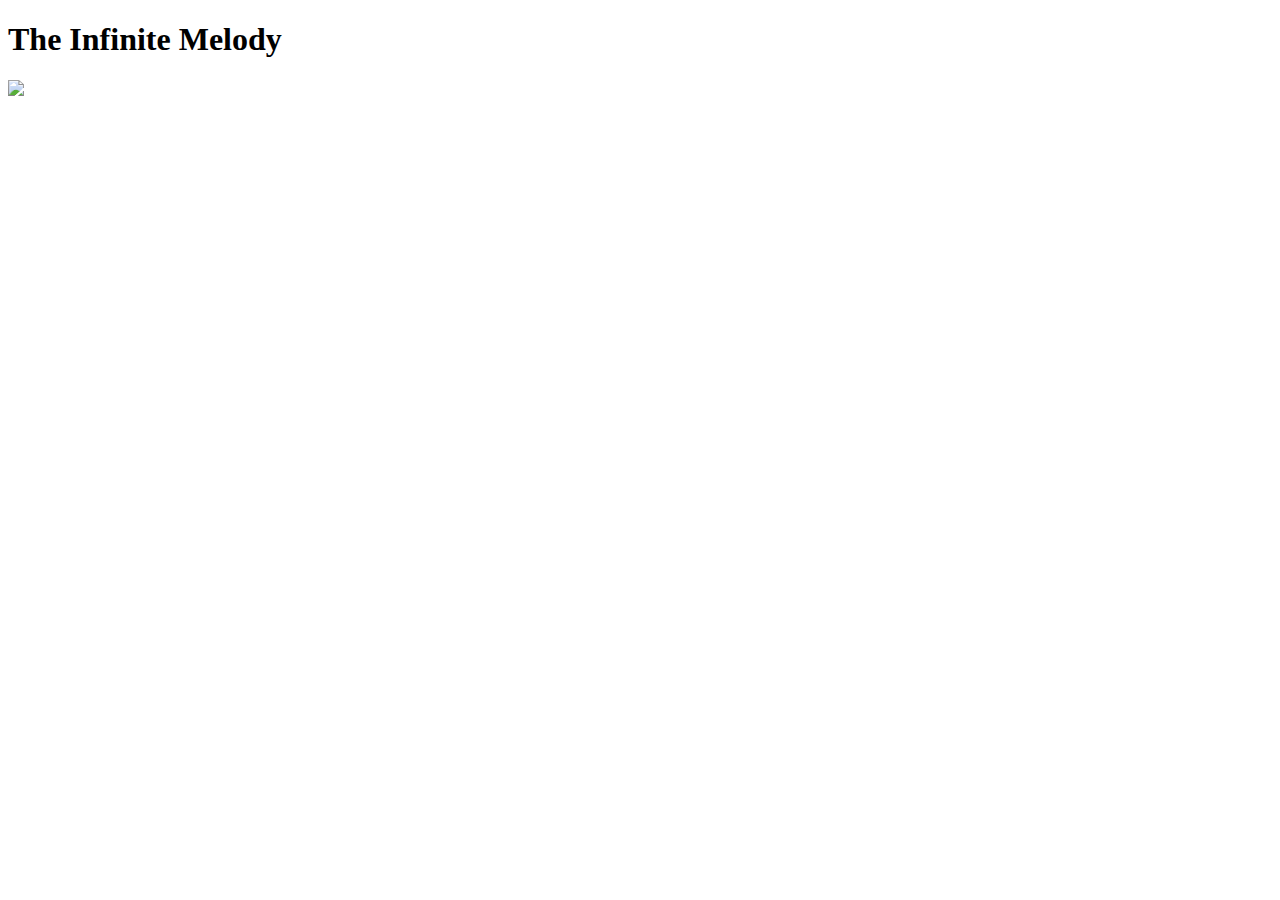
==== templates/index.html @ 118b1ac3 "changed page to index" ====
<!doctype html>
<html lang="en">
  <head>
    <meta charset="utf-8">
    <meta name="viewport" content="width=device-width, initial-scale=1">
    <title>The Infinite Melody</title>
    <link rel="canonical" href="/">
    <link href="https://cdn.jsdelivr.net/npm/bootstrap@5.3.2/dist/css/bootstrap.min.css" rel="stylesheet" integrity="sha384-T3c6CoIi6uLrA9TneNEoa7RxnatzjcDSCmG1MXxSR1GAsXEV/Dwwykc2MPK8M2HN" crossorigin="anonymous">
    <link rel="stylesheet" href="static/style.css">
  </head>
    <body>
      <h1>The Infinite Melody</h1>    
      
      <div id="music-container">
        <img style="height:100px; float:left;" src="static/treble_clef.png">
        <div id="note-container"></div>
      </div>
    
    </body>
</html>
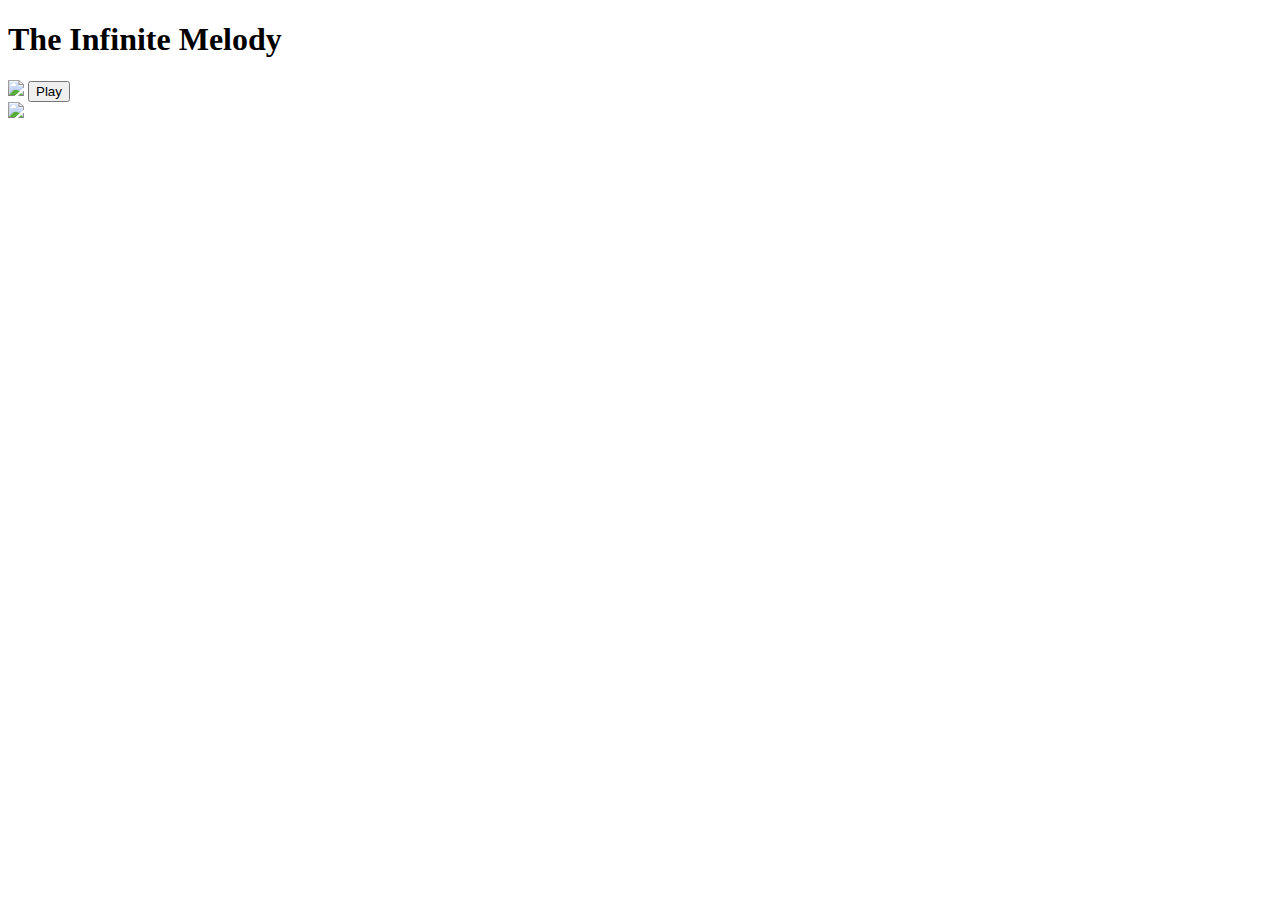
==== commit 17eb1a68: "added script and test note" ====
--- a/templates/index.html
+++ b/templates/index.html
@@ -10,10 +10,15 @@
   </head>
     <body>
       <h1>The Infinite Melody</h1>    
+      <img class='note' src="static/crochet.png">
+      
+
+      <button id="play-button">Play</button>
       
       <div id="music-container">
         <img style="height:100px; float:left;" src="static/treble_clef.png">
-        <div id="note-container"></div>
+        <div id="note-container"><script src="static/script.js"></script></div>
+        
       </div>
     
     </body>
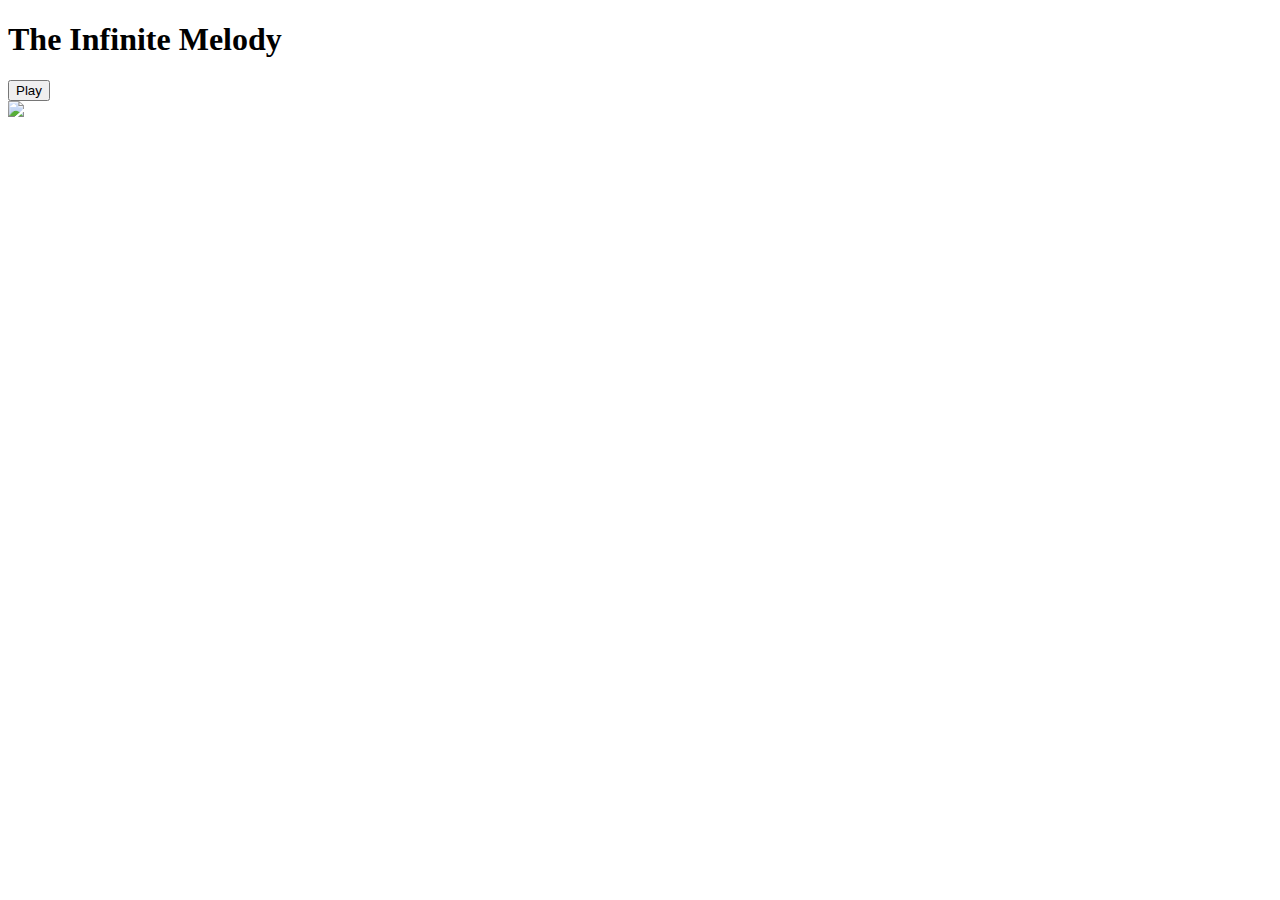
==== commit f662410b: "animation works" ====
--- a/templates/index.html
+++ b/templates/index.html
@@ -5,20 +5,22 @@
     <meta name="viewport" content="width=device-width, initial-scale=1">
     <title>The Infinite Melody</title>
     <link rel="canonical" href="/">
-    <link href="https://cdn.jsdelivr.net/npm/bootstrap@5.3.2/dist/css/bootstrap.min.css" rel="stylesheet" integrity="sha384-T3c6CoIi6uLrA9TneNEoa7RxnatzjcDSCmG1MXxSR1GAsXEV/Dwwykc2MPK8M2HN" crossorigin="anonymous">
+    <link rel="preconnect" href="https://fonts.googleapis.com">
+    <link rel="preconnect" href="https://fonts.gstatic.com" crossorigin>
+    <link href="https://fonts.googleapis.com/css2?family=Playfair+Display:wght@400;500&display=swap" rel="stylesheet">
+    <!-- <link href="https://cdn.jsdelivr.net/npm/bootstrap@5.3.2/dist/css/bootstrap.min.css" rel="stylesheet" integrity="sha384-T3c6CoIi6uLrA9TneNEoa7RxnatzjcDSCmG1MXxSR1GAsXEV/Dwwykc2MPK8M2HN" crossorigin="anonymous"> -->
     <link rel="stylesheet" href="static/style.css">
   </head>
     <body>
-      <h1>The Infinite Melody</h1>    
-      <img class='note' src="static/crochet.png">
-      
+      <h1>The Infinite Melody</h1>         
 
       <button id="play-button">Play</button>
-      
-      <div id="music-container">
-        <img style="height:100px; float:left;" src="static/treble_clef.png">
-        <div id="note-container"><script src="static/script.js"></script></div>
-        
+      <div>
+        <div id="music-container">
+            <img style="height:100px; float:left;" src="static/treble_clef.png">
+            <div id="note-container"><script src="static/script.js"></script></div>
+            
+        </div>
       </div>
     
     </body>
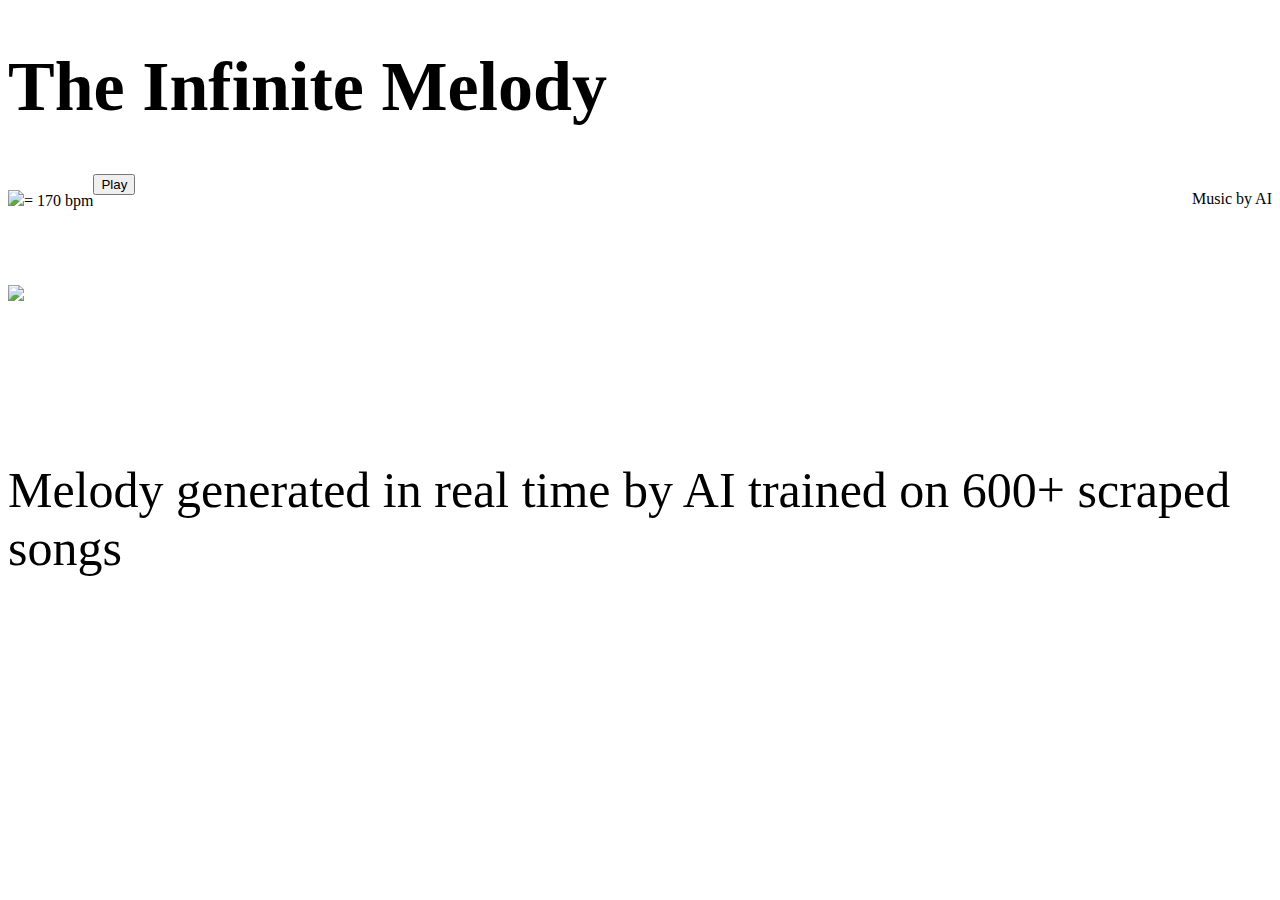
==== commit 66dc6799: "changed font and sorted layout" ====
--- a/templates/index.html
+++ b/templates/index.html
@@ -7,21 +7,30 @@
     <link rel="canonical" href="/">
     <link rel="preconnect" href="https://fonts.googleapis.com">
     <link rel="preconnect" href="https://fonts.gstatic.com" crossorigin>
+    <link href="https://fonts.googleapis.com/css2?family=Tangerine&display=swap" rel="stylesheet">
     <link href="https://fonts.googleapis.com/css2?family=Playfair+Display:wght@400;500&display=swap" rel="stylesheet">
     <!-- <link href="https://cdn.jsdelivr.net/npm/bootstrap@5.3.2/dist/css/bootstrap.min.css" rel="stylesheet" integrity="sha384-T3c6CoIi6uLrA9TneNEoa7RxnatzjcDSCmG1MXxSR1GAsXEV/Dwwykc2MPK8M2HN" crossorigin="anonymous"> -->
     <link rel="stylesheet" href="static/style.css">
   </head>
     <body>
-      <h1>The Infinite Melody</h1>         
+      <h1 style="font-size: 70px">The Infinite Melody</h1>         
 
+      <div style="position: relative">
+        <p style="float:left"><img src="static/crochet.png" style="width: 20px">= 170 bpm</p>
+        <p style="float:right">Music by AI</p>
+      </div>
       <button id="play-button">Play</button>
       <div>
-        <div id="music-container">
+        <div id="music-container" style="padding-top:10vh" >
             <img style="height:100px; float:left;" src="static/treble_clef.png">
             <div id="note-container"><script src="static/script.js"></script></div>
             
         </div>
       </div>
-    
+      
+      <div>
+        <p style="font-size: 50px; padding-top: 10%">Melody generated in real time by AI trained on 600+ scraped songs</p>
+      </div>
+
     </body>
 </html>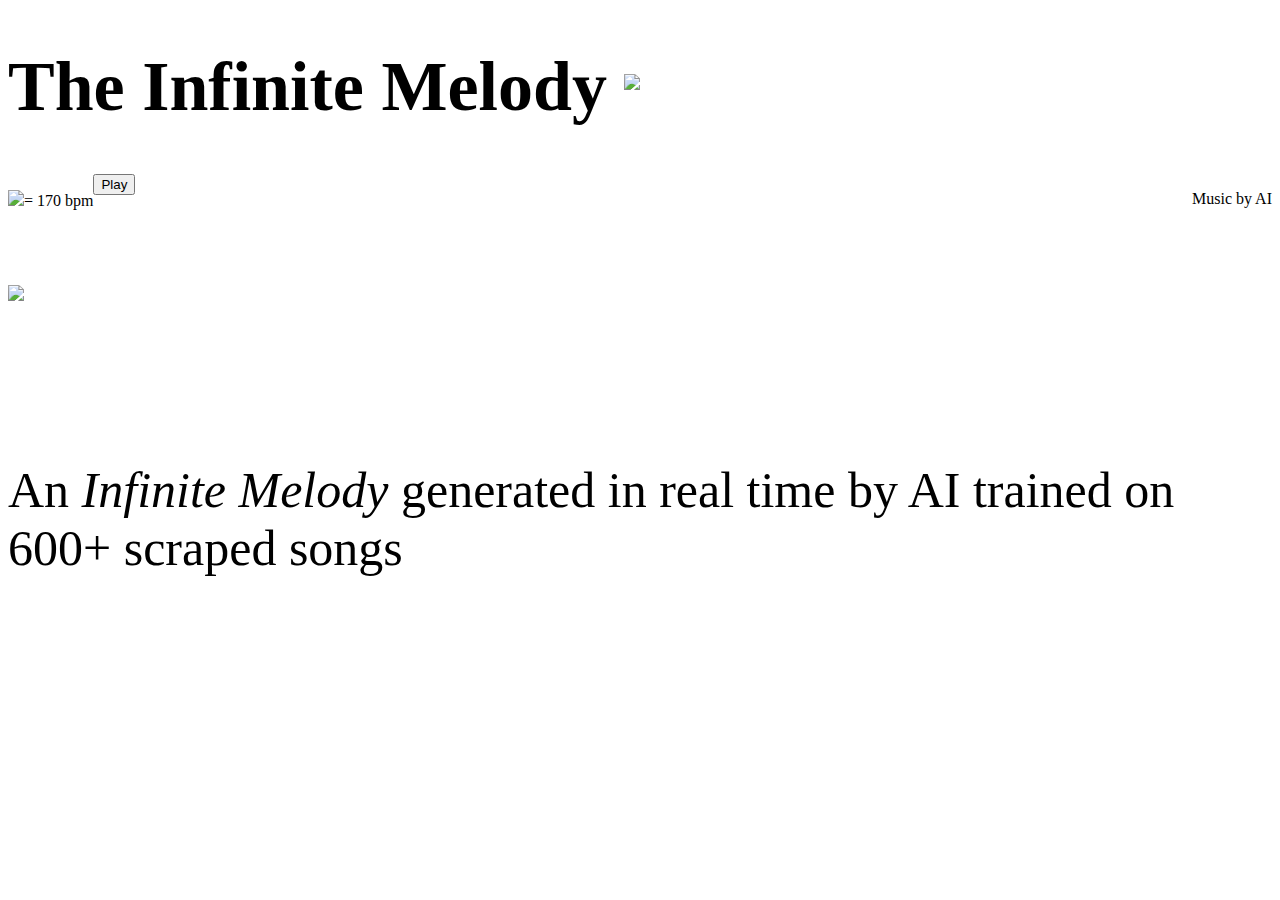
==== commit 7d4d8e96: "fixes" ====
--- a/templates/index.html
+++ b/templates/index.html
@@ -9,11 +9,14 @@
     <link rel="preconnect" href="https://fonts.gstatic.com" crossorigin>
     <link href="https://fonts.googleapis.com/css2?family=Tangerine&display=swap" rel="stylesheet">
     <link href="https://fonts.googleapis.com/css2?family=Playfair+Display:wght@400;500&display=swap" rel="stylesheet">
-    <!-- <link href="https://cdn.jsdelivr.net/npm/bootstrap@5.3.2/dist/css/bootstrap.min.css" rel="stylesheet" integrity="sha384-T3c6CoIi6uLrA9TneNEoa7RxnatzjcDSCmG1MXxSR1GAsXEV/Dwwykc2MPK8M2HN" crossorigin="anonymous"> -->
+    <script src="https://cdnjs.cloudflare.com/ajax/libs/jquery/3.5.1/jquery.min.js" integrity="sha512-bLT0Qm9VnAYZDflyKcBaQ2gg0hSYNQrJ8RilYldYQ1FxQYoCLtUjuuRuZo+fjqhx/qtq/1itJ0C2ejDxltZVFg==" crossorigin="anonymous"></script>
+    <script src="https://cdnjs.cloudflare.com/ajax/libs/socket.io/2.3.0/socket.io.js"></script>
+        <!-- <link href="https://cdn.jsdelivr.net/npm/bootstrap@5.3.2/dist/css/bootstrap.min.css" rel="stylesheet" integrity="sha384-T3c6CoIi6uLrA9TneNEoa7RxnatzjcDSCmG1MXxSR1GAsXEV/Dwwykc2MPK8M2HN" crossorigin="anonymous"> -->
     <link rel="stylesheet" href="static/style.css">
+    <link rel="shortcut icon" href="{{ url_for('static', filename='favicon.ico') }}">
   </head>
     <body>
-      <h1 style="font-size: 70px">The Infinite Melody</h1>         
+      <h1 style="font-size: 70px">The Infinite Melody <img style="width: 100px; vertical-align: middle; padding-bottom: 23px;" src="static/logo.png"> </h1>
 
       <div style="position: relative">
         <p style="float:left"><img src="static/crochet.png" style="width: 20px">= 170 bpm</p>
@@ -29,7 +32,7 @@
       </div>
       
       <div>
-        <p style="font-size: 50px; padding-top: 10%">Melody generated in real time by AI trained on 600+ scraped songs</p>
+        <p style="font-size: 50px; padding-top: 10%">An <i>Infinite Melody</i> generated in real time by AI trained on 600+ scraped songs</p>
       </div>
 
     </body>
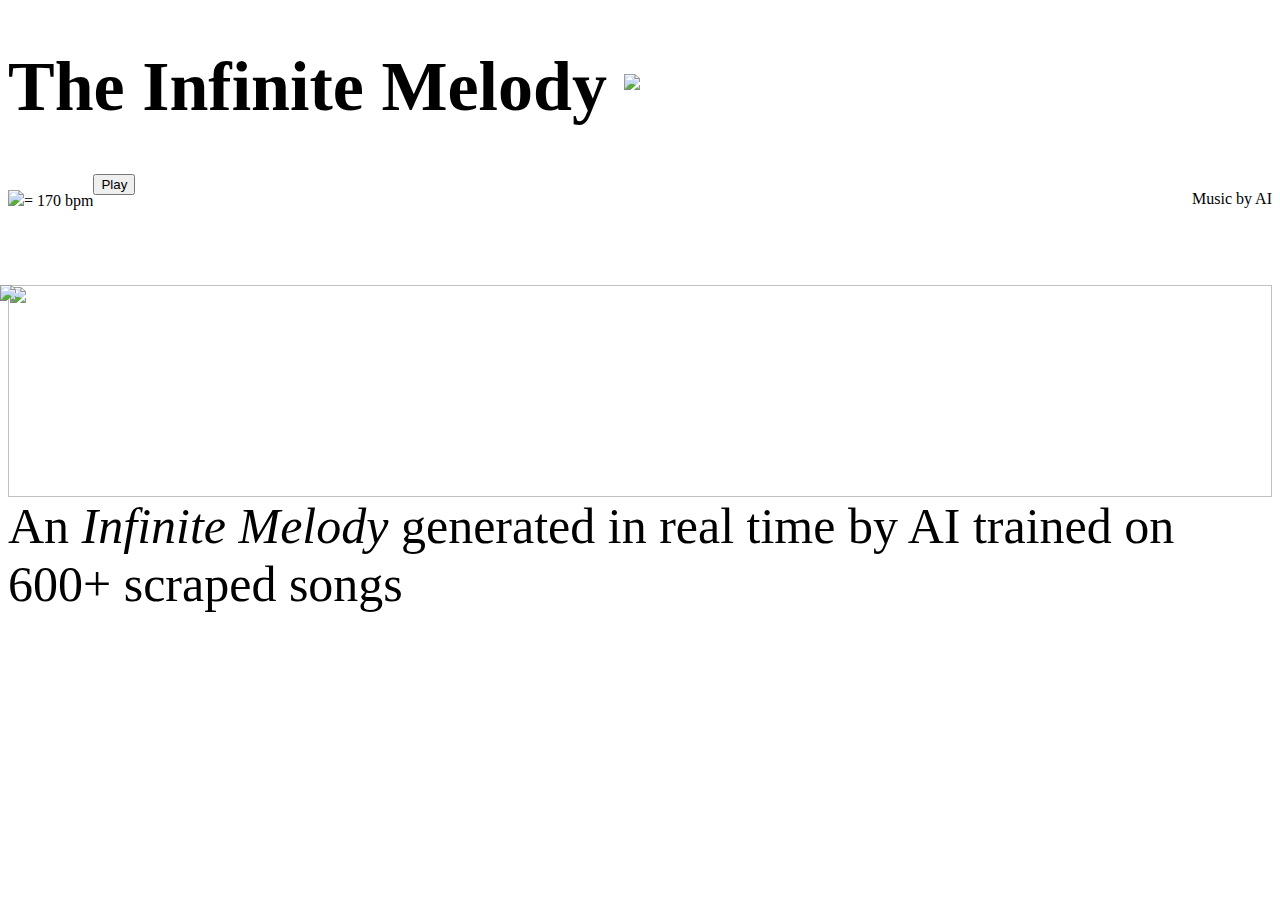
==== commit 00bb5bd2: "added bass clef" ====
--- a/templates/index.html
+++ b/templates/index.html
@@ -25,10 +25,17 @@
       <button id="play-button">Play</button>
       <div>
         <div id="music-container" style="padding-top:10vh" >
-            <img style="height:100px; float:left;" src="static/treble_clef.png">
-            <div id="note-container"><script src="static/script.js"></script></div>
+            <img style="height:212px; float:left; width: 100%" src="static/clef.png">
+            
+            <div id="note-container">
+              <img style="height:212px; left:0; position: absolute" src="static/clef_symbols.png">
+              <script src="static/script.js"></script>
+              <!-- Notes go here -->
+              <!-- <img src="static/minim.png" style="position: absolute; width: 50px; bottom: -40px; right: 50%"> --> <!--Test note-->
+            </div>
             
         </div>
+        
       </div>
       
       <div>
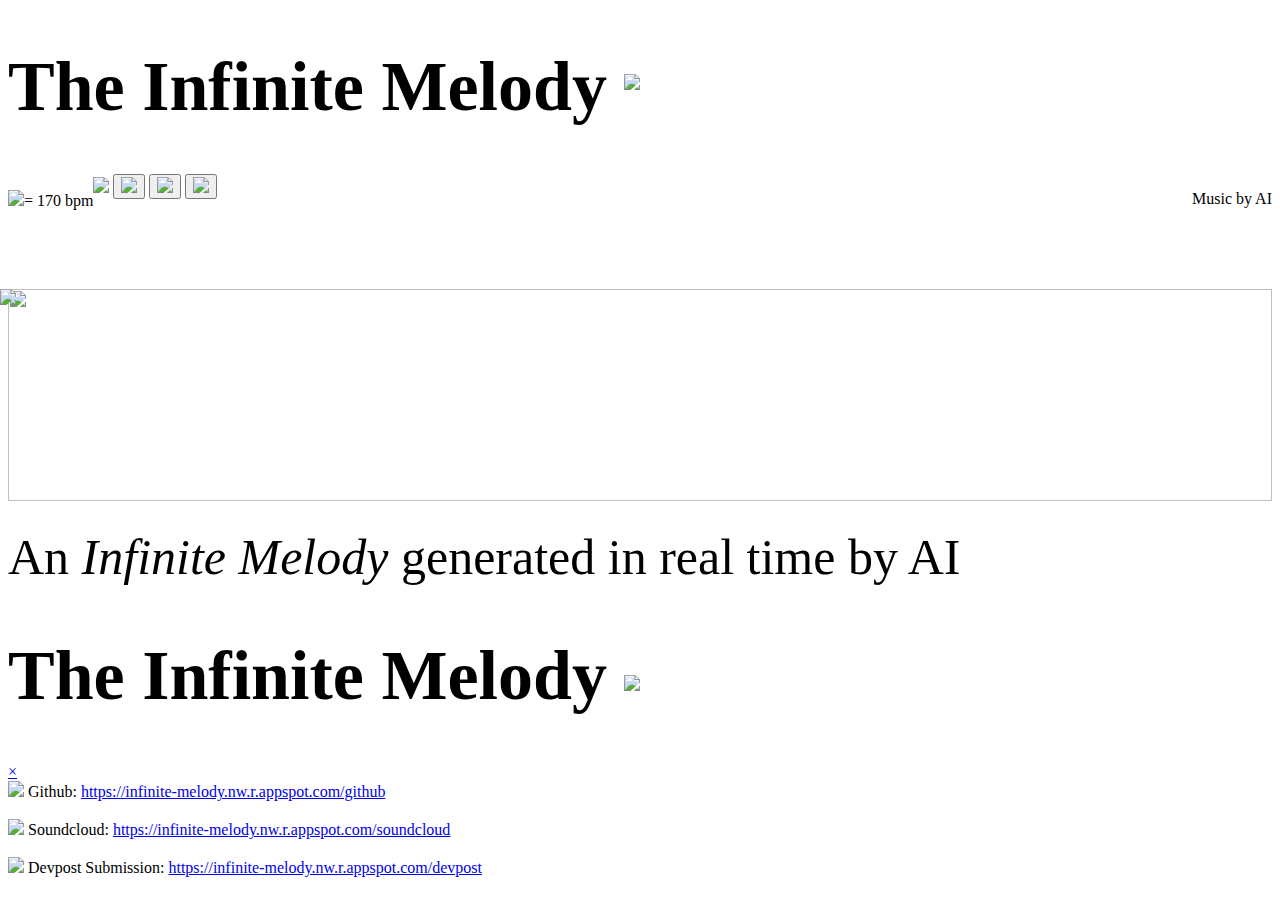
==== commit c414f7e7: "commented out reload seed button" ====
--- a/templates/index.html
+++ b/templates/index.html
@@ -9,6 +9,7 @@
     <link rel="preconnect" href="https://fonts.gstatic.com" crossorigin>
     <link href="https://fonts.googleapis.com/css2?family=Tangerine&display=swap" rel="stylesheet">
     <link href="https://fonts.googleapis.com/css2?family=Playfair+Display:wght@400;500&display=swap" rel="stylesheet">
+    
     <script src="https://cdnjs.cloudflare.com/ajax/libs/jquery/3.5.1/jquery.min.js" integrity="sha512-bLT0Qm9VnAYZDflyKcBaQ2gg0hSYNQrJ8RilYldYQ1FxQYoCLtUjuuRuZo+fjqhx/qtq/1itJ0C2ejDxltZVFg==" crossorigin="anonymous"></script>
     <script src="https://cdnjs.cloudflare.com/ajax/libs/socket.io/2.3.0/socket.io.js"></script>
         <!-- <link href="https://cdn.jsdelivr.net/npm/bootstrap@5.3.2/dist/css/bootstrap.min.css" rel="stylesheet" integrity="sha384-T3c6CoIi6uLrA9TneNEoa7RxnatzjcDSCmG1MXxSR1GAsXEV/Dwwykc2MPK8M2HN" crossorigin="anonymous"> -->
@@ -22,7 +23,11 @@
         <p style="float:left"><img src="static/crochet.png" style="width: 20px">= 170 bpm</p>
         <p style="float:right">Music by AI</p>
       </div>
-      <button id="play-button">Play</button>
+      <a href="#popup1" id="menu" class="button"><img style="width: 30px;" src="static/menu.png"></img></a>
+      <!-- <a id="reload" class="button"><img style="width: 30px;" src="static/refresh.png"></img></a> -->
+      <button id="play-button" class="button"><img src="static/play.png" style="height:60px;"/></button>
+      <button id="mute-button" class="button"><img src="static/mute.png" style="height:60px;"/></button>
+      <button id="unmute-button" class="button"><img src="static/unmute.png" style="height:60px;"/></button>
       <div>
         <div id="music-container" style="padding-top:10vh" >
             <img style="height:212px; float:left; width: 100%" src="static/clef.png">
@@ -39,7 +44,23 @@
       </div>
       
       <div>
-        <p style="font-size: 50px; padding-top: 10%">An <i>Infinite Melody</i> generated in real time by AI trained on 600+ scraped songs</p>
+        <p style="font-size: 50px; padding-top: 15%">An <i>Infinite Melody</i> generated in real time by AI</p>
+      </div>
+
+      <div id="popup1" class="overlay">
+        <div class="popup">
+          <h1 style="font-size: 70px">The Infinite Melody <img style="width: 100px; vertical-align: middle;" src="static/logo.png"> </h1>
+
+          <a class="close" href="#">&times;</a>
+          <div class="content">
+            <img style="height:20px" src="https://cdn-icons-png.flaticon.com/512/25/25231.png"></img> Github: <a id="github-link" href="github">https://infinite-melody.nw.r.appspot.com/github</a>
+            <br><br>
+            <img style="height:20px" src="https://cdn-icons-png.flaticon.com/512/49/49336.png"></img> Soundcloud: <a id="soundcloud-link" href="soundcloud">https://infinite-melody.nw.r.appspot.com/soundcloud</a>
+            <br><br>
+            <img style="height:20px" src="https://seeklogo.com/images/D/devpost-logo-95FF685C5D-seeklogo.com.png"></img> Devpost Submission: <a id="devpost-link" href="devpost">https://infinite-melody.nw.r.appspot.com/devpost</a>
+            
+          </div>
+        </div>
       </div>
 
     </body>
